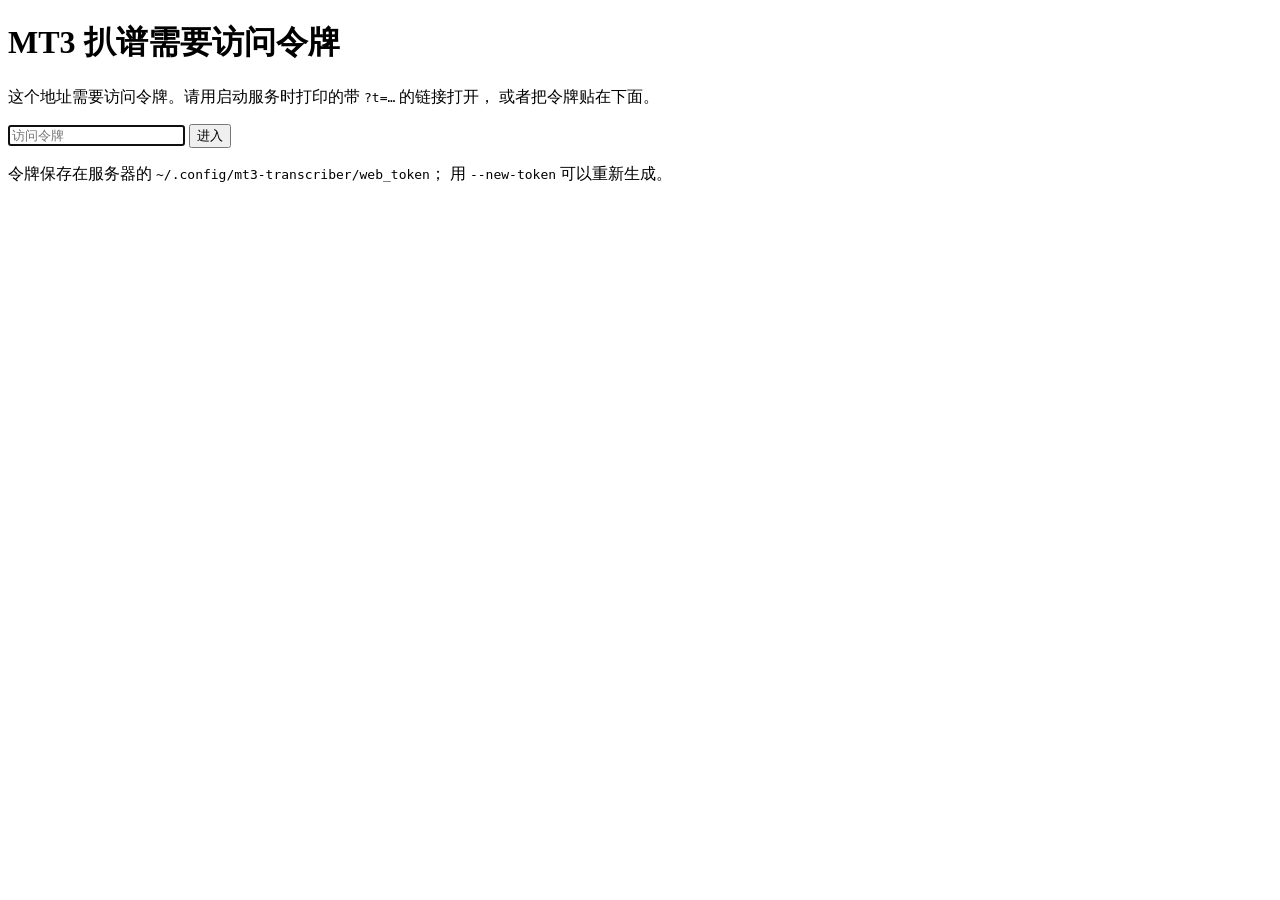
==== gui/webui/static/login.html @ 05469fc7 "Add a browser UI with LAN sharing (--web / --lan) 新增 WebUI：`mt3-transcriber --web --lan` 起一个 FastAPI" ====
<!doctype html>
<html lang="zh-CN">
<head>
  <meta charset="utf-8">
  <meta name="viewport" content="width=device-width, initial-scale=1">
  <meta name="color-scheme" content="light dark">
  <title>MT3 扒谱 · 需要访问令牌</title>
  <link rel="stylesheet" href="/static/style.css">
</head>
<body>
<div class="wrap">
  <header>
    <h1>MT3 扒谱<span class="sub">需要访问令牌</span></h1>
  </header>
  <section class="panel login">
    <p>这个地址需要访问令牌。请用启动服务时打印的带 <code>?t=…</code> 的链接打开，
       或者把令牌贴在下面。</p>
    <form method="get" action="/">
      <input type="password" name="t" placeholder="访问令牌"
             autofocus autocomplete="off" spellcheck="false">
      <button class="primary" type="submit">进入</button>
    </form>
    <p class="muted">令牌保存在服务器的
      <code>~/.config/mt3-transcriber/web_token</code>；
      用 <code>--new-token</code> 可以重新生成。</p>
  </section>
</div>
</body>
</html>
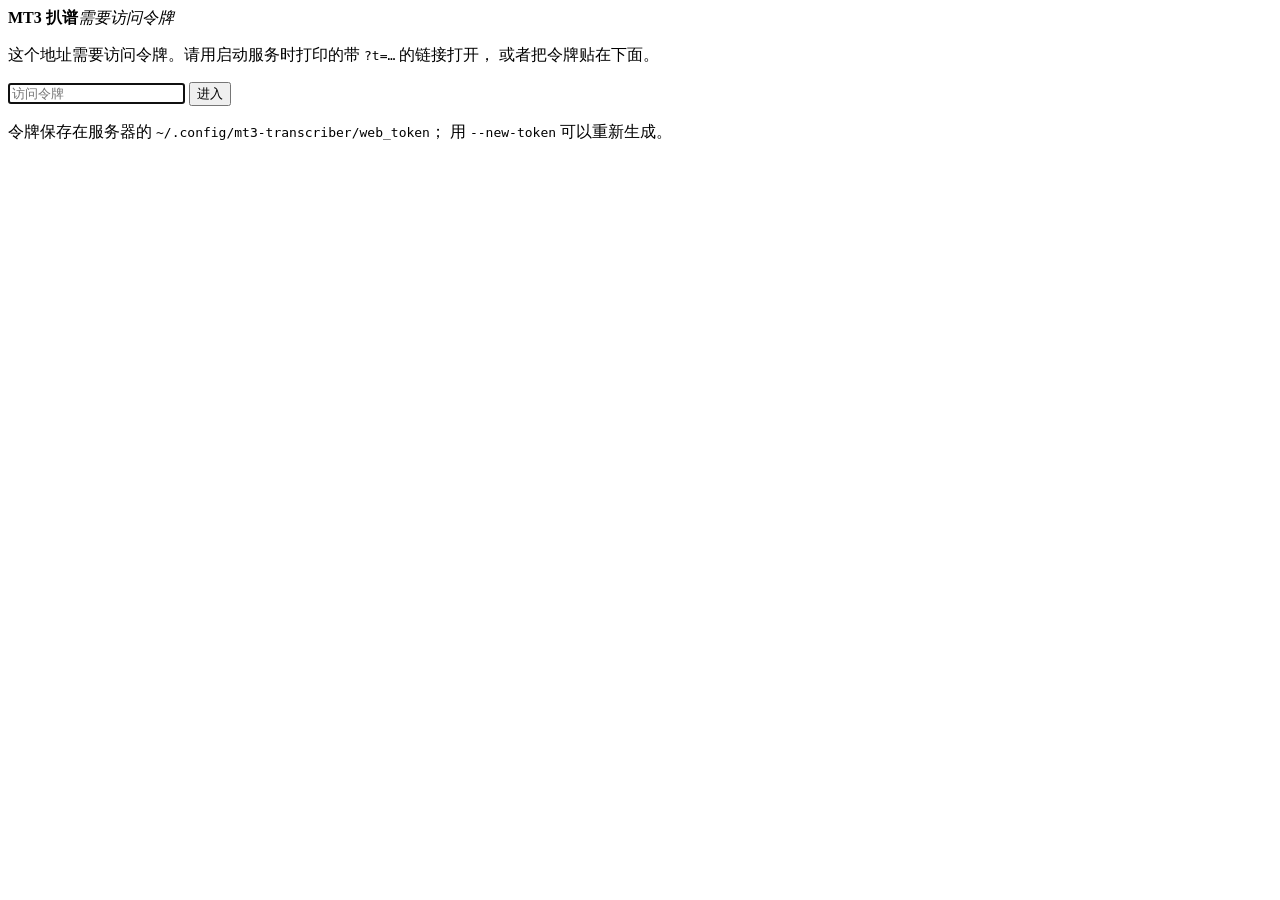
==== commit adbd6854: "Redesign the WebUI (approved design) with real piano-roll previews - 视觉：按设计稿重做 static/ —— 浅色/深色两套 to" ====
--- a/gui/webui/static/login.html
+++ b/gui/webui/static/login.html
@@ -1,5 +1,5 @@
 <!doctype html>
-<html lang="zh-CN">
+<html lang="zh-CN" data-theme="light">
 <head>
   <meta charset="utf-8">
   <meta name="viewport" content="width=device-width, initial-scale=1">
@@ -8,22 +8,26 @@
   <link rel="stylesheet" href="/static/style.css">
 </head>
 <body>
-<div class="wrap">
-  <header>
-    <h1>MT3 扒谱<span class="sub">需要访问令牌</span></h1>
-  </header>
-  <section class="panel login">
-    <p>这个地址需要访问令牌。请用启动服务时打印的带 <code>?t=…</code> 的链接打开，
-       或者把令牌贴在下面。</p>
-    <form method="get" action="/">
-      <input type="password" name="t" placeholder="访问令牌"
-             autofocus autocomplete="off" spellcheck="false">
-      <button class="primary" type="submit">进入</button>
-    </form>
-    <p class="muted">令牌保存在服务器的
-      <code>~/.config/mt3-transcriber/web_token</code>；
-      用 <code>--new-token</code> 可以重新生成。</p>
-  </section>
+<div class="app">
+  <div class="wrap narrow">
+    <header class="top">
+      <div class="logo" aria-hidden="true"><i><span class="b1"></span><span class="b2"></span><span class="b3"></span></i></div>
+      <div class="title"><b>MT3 扒谱</b><em>需要访问令牌</em></div>
+    </header>
+
+    <section class="card login">
+      <p>这个地址需要访问令牌。请用启动服务时打印的带 <code>?t=…</code> 的链接打开，
+         或者把令牌贴在下面。</p>
+      <form method="get" action="/">
+        <input type="password" name="t" placeholder="访问令牌"
+               autofocus autocomplete="off" spellcheck="false">
+        <button class="btn primary" type="submit">进入</button>
+      </form>
+      <p class="hint">令牌保存在服务器的
+        <code>~/.config/mt3-transcriber/web_token</code>；
+        用 <code>--new-token</code> 可以重新生成。</p>
+    </section>
+  </div>
 </div>
 </body>
 </html>
